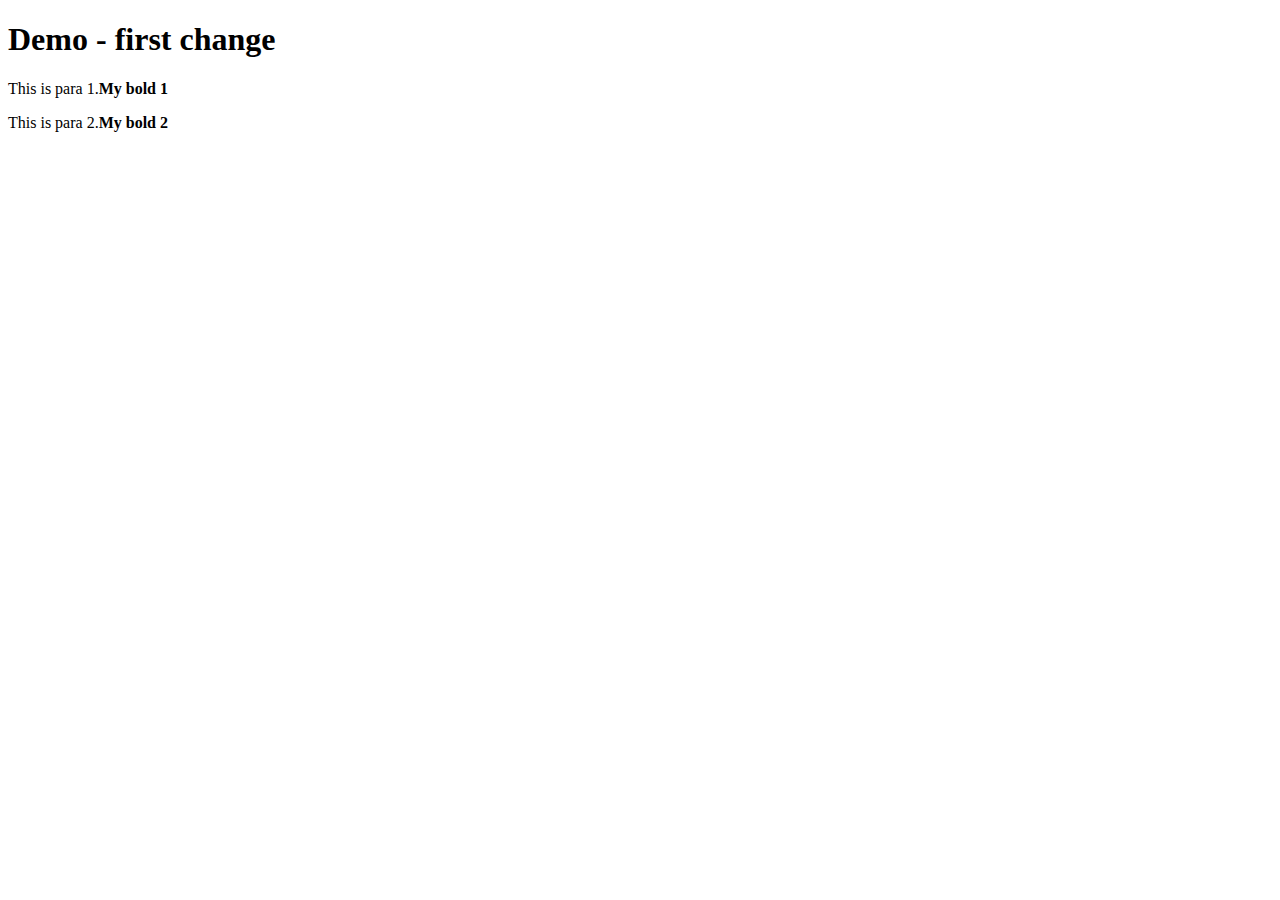
==== nested.html @ 89f4fd80 "update made to first header" ====
<!DOCTYPE html>
<html lang="en">

<head>
    <meta charset="UTF-8">
    <meta name="viewport" content="width=<device-width>, initial-scale=1.0">
    <title>nested tags</title>
</head>

<body>
    <div>
        <h1>Demo - first change</h1>
        <p>
            This is para 1.<strong>My bold 1</strong>
        </p>
        <div>
            This is para 2.<strong>My bold 2</strong>
        </div>
    </div>
</body>

</html>
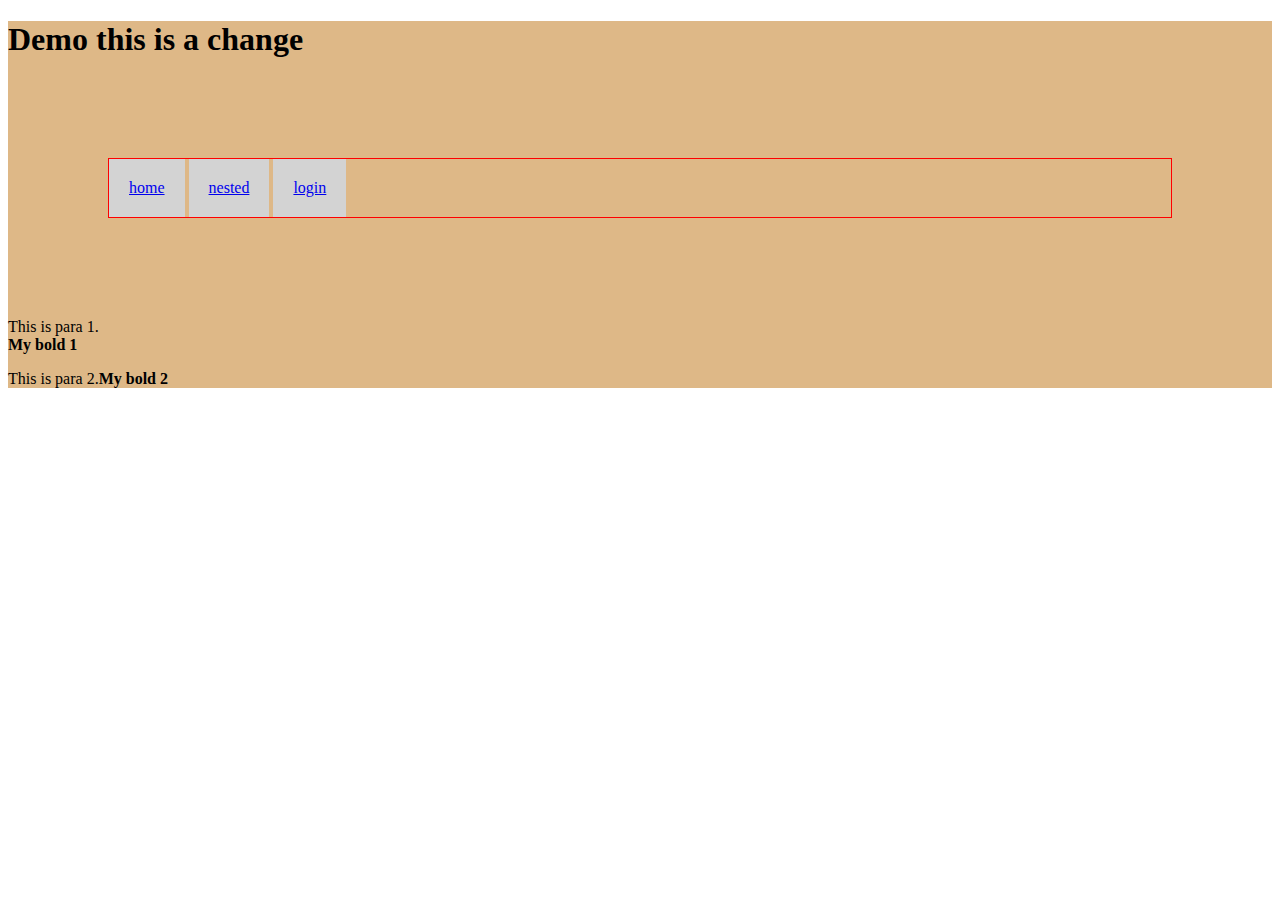
==== commit 338baa60: "final commit from 1b lecture" ====
--- a/nested.html
+++ b/nested.html
@@ -5,18 +5,40 @@
     <meta charset="UTF-8">
     <meta name="viewport" content="width=<device-width>, initial-scale=1.0">
     <title>nested tags</title>
+
+    <link rel="stylesheet" href="mystyles.css">
+
 </head>
 
 <body>
-    <div>
-        <h1>Demo - first change</h1>
+
+    <!-- this is the top of my web page-->
+
+    <div class="bkgrd">
+
+        <h1>Demo this is a change</h1>
+
+        <div class="mynav">
+            <a href="/" class="mylink"> home </a>
+            <a href="nested.html" class="mylink">nested</a>
+            <a href="sign.html" class="mylink"> login</a>
+        </div>
+
         <p>
-            This is para 1.<strong>My bold 1</strong>
+            This is para 1.
+            <br><strong>My bold 1</strong>
         </p>
+
         <div>
             This is para 2.<strong>My bold 2</strong>
         </div>
+
     </div>
+
+    <!-- this is a the bottom of my page -->
+
+
+
 </body>
 
-</html>
+</html>--- a/mystyles.css
+++ b/mystyles.css
@@ -0,0 +1,14 @@
+.mylink{
+    padding: 20px;
+    background-color: lightgrey;
+    display: inline-block;
+}
+
+.mynav{
+    margin: 100px;
+    border:thin solid red;
+}
+
+.bkgrd{
+    background-color: burlywood;
+}